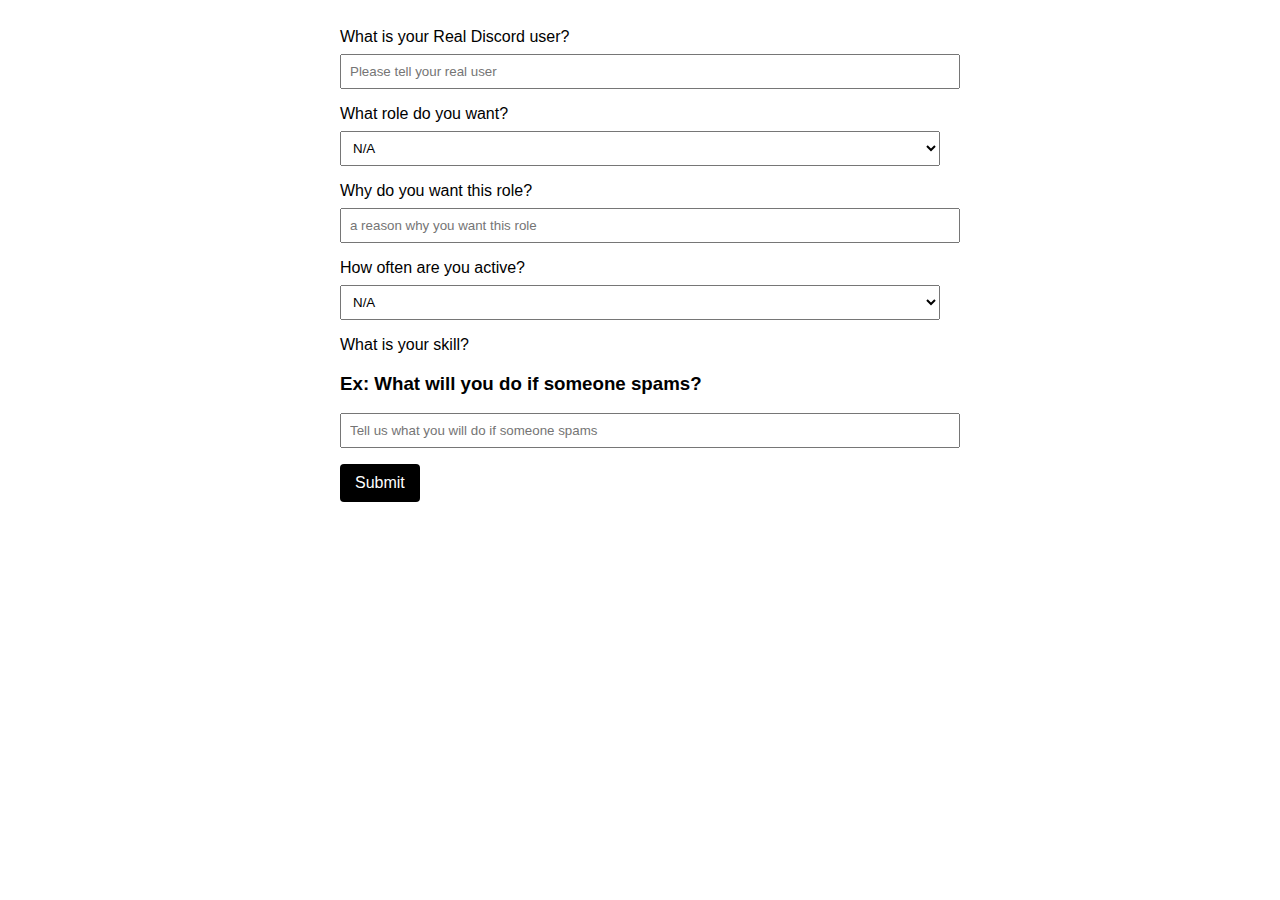
==== index.html @ 68d460cf "Rename home.html to index.html" ====
<!DOCTYPE html>
<html lang="en">
<head>
  <meta charset="UTF-8">
  <meta name="viewport" content="width=device-width, initial-scale=1.0">
  <title>PB Application Form</title>
  <style>
    body {
      background-color: white;
      font-family: 'Arial', sans-serif;
    }

    .form-container {
      max-width: 600px;
      margin: auto;
      padding: 20px;
    }

    label {
      display: block;
      margin-bottom: 8px;
    }

    input[type="text"] {
      width: 100%;
      padding: 8px;
      margin-bottom: 16px;
    }

    select {
      width: 100%;
      padding: 8px;
      margin-bottom: 16px;
    }

    button {
      background-color: #000;
      color: white;
      padding: 10px 15px;
      border: none;
      border-radius: 4px;
      cursor: pointer;
      font-size: 16px;
    }
  </style>
</head>
<body>
  
  <div class="form-container">
    <label for="question1">What is your Real Discord user?</label>
    <input type="text" id="question1" placeholder="Please tell your real user">

    <label for="question2">What role do you want?</label>
    <select id="question2">
      <option value="N/A">N/A</option>
      <option value="Staff">Staff</option>
      <option value="Dev">Dev</option>
      <option value="Helper">Helper</option>
    </select>

    <label for="question3">Why do you want this role?</label>
    <input type="text" id="question3Text" placeholder="a reason why you want this role">

    <label for="question4">How often are you active?</label>
    <select id="question4">
      <option value="N/A">N/A</option>
      <option value="Very active">Very active</option>
      <option value="Mostly active">Mostly active</option>
      <option value="Moderately active">Moderately active</option>
      <option value="Barely active">Barely active</option>
    </select>

    <label for="question5">What is your skill?</label>
    <h3>Ex: What will you do if someone spams?</h3>
    <input type="text" id="question5" placeholder="Tell us what you will do if someone spams">
    

    <button onclick="submitForm()">Submit</button>
  </div>

  <script>
    function submitForm() {
      
      var answer1 = document.getElementById("question1").value;
      var answer2 = document.getElementById("question2").value;
      var answer3 = document.getElementById("question3").value;
      var answer4 = document.getElementById("question4").value;
      var answer5 = document.getElementById("question5").value;

      
      var data = {
        content: `Answers:\nUsername: ${answer1}\nRole: ${answer2}\nReason: ${answer3}\nActive: ${answer4}\nSkills: ${answer5}`
      };

      
      var webhookUrl = 'https://discord.com/api/webhooks/1191205352801308782/udn-lsWs1nWA6l4OSt0LKk7zb8sa3ucNlaIjUP_8PgKmXnU38XoSI4UMMnd9qU4XCM0X';

      
      fetch(webhookUrl, {
        method: 'POST',
        headers: {
          'Content-Type': 'application/json',
        },
        body: JSON.stringify(data),
      })
      .then(response => {
        if (!response.ok) {
          throw new Error('Network response was not ok');
        }
        console.log('Form submitted successfully');
      })
      .catch(error => {
        console.error('Error:', error);
      });
    }
  </script>

</body>
</html>
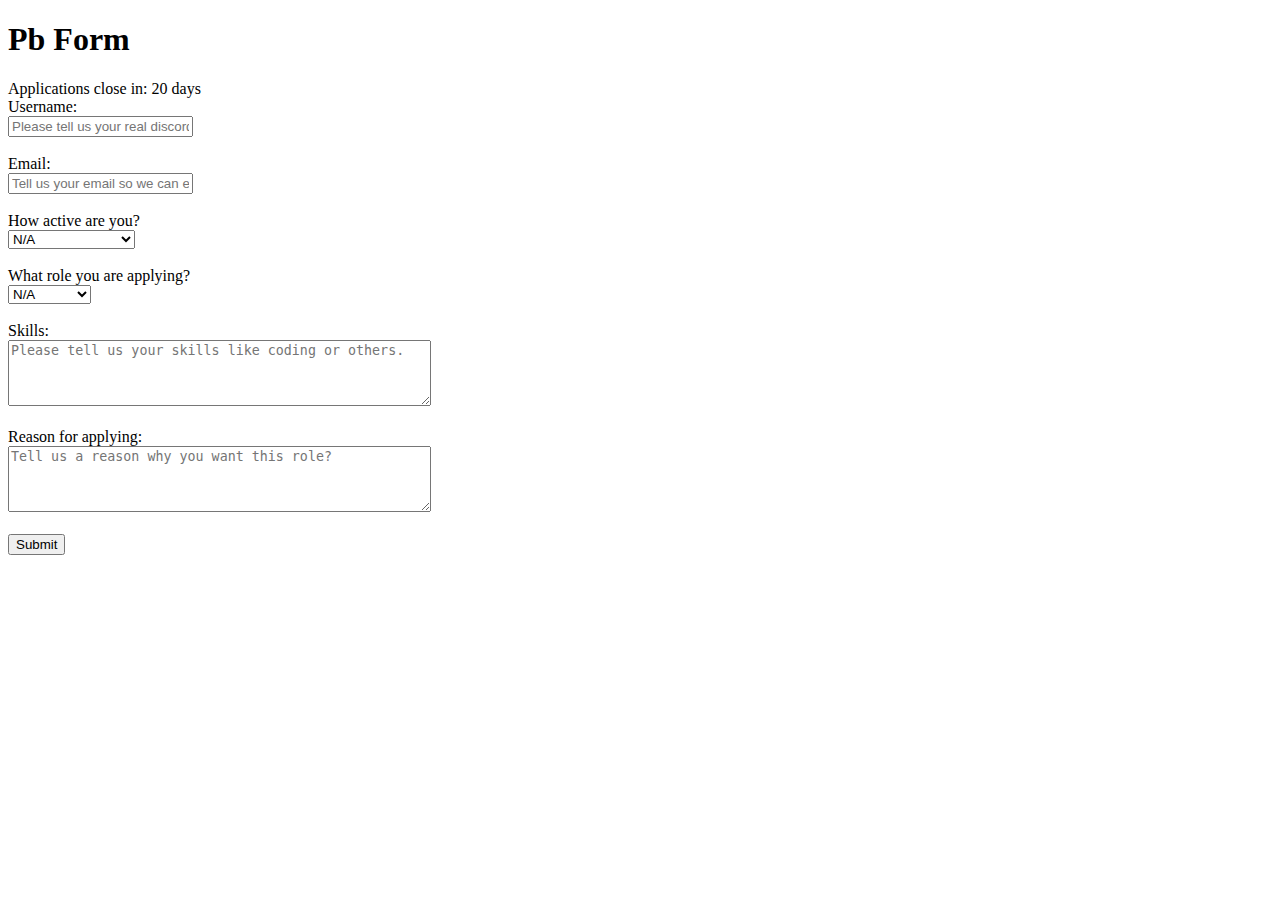
==== commit e2a02b94: "New application" ====
--- a/index.html
+++ b/index.html
@@ -1,119 +1,89 @@
 <!DOCTYPE html>
 <html lang="en">
 <head>
-  <meta charset="UTF-8">
-  <meta name="viewport" content="width=device-width, initial-scale=1.0">
-  <title>PB Application Form</title>
-  <style>
-    body {
-      background-color: white;
-      font-family: 'Arial', sans-serif;
-    }
-
-    .form-container {
-      max-width: 600px;
-      margin: auto;
-      padding: 20px;
-    }
-
-    label {
-      display: block;
-      margin-bottom: 8px;
-    }
-
-    input[type="text"] {
-      width: 100%;
-      padding: 8px;
-      margin-bottom: 16px;
-    }
-
-    select {
-      width: 100%;
-      padding: 8px;
-      margin-bottom: 16px;
-    }
-
-    button {
-      background-color: #000;
-      color: white;
-      padding: 10px 15px;
-      border: none;
-      border-radius: 4px;
-      cursor: pointer;
-      font-size: 16px;
-    }
-  </style>
+    <meta charset="UTF-8">
+    <meta name="viewport" content="width=device-width, initial-scale=1.0">
+    <title>PB Application Form</title>
+    <link rel="stylesheet" href="style.css">
 </head>
 <body>
-  
-  <div class="form-container">
-    <label for="question1">What is your Real Discord user?</label>
-    <input type="text" id="question1" placeholder="Please tell your real user">
+    <div class="container">
+        <h1>Pb Form</h1>
+        <form id="application-form">
+            <div id="timer" class="timer">Applications close in: <span id="days"></span> days</div>
+            <label for="name">Username:</label><br>
+            <input type="text" id="name" name="name" placeholder="Please tell us your real discord user." required><br><br>
+            
+            <label for="email">Email:</label><br>
+            <input type="email" id="email" name="email" placeholder="Tell us your email so we can email you if you are not very active" required><br><br>
+            
+            <label for="active">How active are you?</label><br>
+            <select id="active" name="active" required>
+                <option value="N/A">N/A</option>
+                <option value="very-active">Very active</option>
+                <option value="mostly-active">Mostly active</option>
+                <option value="moderately-active">Moderately active</option>
+                <option value="barely-active">Barely active</option>
+            </select><br><br>
+            
+            <label for="role">What role you are applying?</label><br>
+            <select id="role" name="role" required>
+                <option value="N/A">N/A</option>
+                <option value="Developer">Developer</option>
+                <option value="Staff">Staff</option>
+                <option value="Helper">Helper</option>
+            </select><br><br>
+            
+            <label for="skills">Skills:</label><br>
+            <textarea id="skills" name="skills" rows="4" cols="50" placeholder="Please tell us your skills like coding or others." required></textarea><br><br>
+            
+            <label for="reason">Reason for applying:</label><br>
+            <textarea id="reason" name="reason" rows="4" cols="50" placeholder="Tell us a reason why you want this role?" required></textarea><br><br>
+            
+            <button type="submit" class="glow-on-hover">Submit</button>
+        </form>
+    </div>
 
-    <label for="question2">What role do you want?</label>
-    <select id="question2">
-      <option value="N/A">N/A</option>
-      <option value="Staff">Staff</option>
-      <option value="Dev">Dev</option>
-      <option value="Helper">Helper</option>
-    </select>
+    <script>
+        const form = document.getElementById('application-form');
+        form.addEventListener('submit', function(event) {
+            event.preventDefault();
 
-    <label for="question3">Why do you want this role?</label>
-    <input type="text" id="question3Text" placeholder="a reason why you want this role">
+            const formData = new FormData(form);
+            const data = {};
+            formData.forEach((value, key) => {
+                data[key] = value;
+            });
 
-    <label for="question4">How often are you active?</label>
-    <select id="question4">
-      <option value="N/A">N/A</option>
-      <option value="Very active">Very active</option>
-      <option value="Mostly active">Mostly active</option>
-      <option value="Moderately active">Moderately active</option>
-      <option value="Barely active">Barely active</option>
-    </select>
+            const webhookURL = 'https://discord.com/api/webhooks/1236042676466352148/FylDwC5ABZ1Qv5PANMBjvv09pdRabYUh8WpNfwmuC2vDgHV8nhgbQlqXacx42iu6tiMK';
 
-    <label for="question5">What is your skill?</label>
-    <h3>Ex: What will you do if someone spams?</h3>
-    <input type="text" id="question5" placeholder="Tell us what you will do if someone spams">
-    
+            fetch(webhookURL, {
+                method: 'POST',
+                headers: {
+                    'Content-Type': 'application/json'
+                },
+                body: JSON.stringify({ content: 'New application received!', embeds: [{ fields: [{ name: 'Username', value: data['name'] }, { name: 'Email', value: data['email'] }, { name: 'How active', value: data['active'] }, { name: 'Role applying for', value: data['role'] }, { name: 'Skills', value: data['skills'] }, { name: 'Reason for application', value: data['reason'] }] }] })
+            }).then(() => {
+                alert('Application submitted successfully!');
+                form.reset();
+            }).catch(() => {
+                alert('Failed to submit application. Please try again later.');
+            });
+        });
 
-    <button onclick="submitForm()">Submit</button>
-  </div>
+        function updateTimer() {
+            const currentDate = new Date();
+            const closingDate = new Date(currentDate.getFullYear(), currentDate.getMonth(), currentDate.getDate() + 20);
+            const remainingDays = Math.ceil((closingDate - currentDate) / (1000 * 60 * 60 * 24));
 
-  <script>
-    function submitForm() {
-      
-      var answer1 = document.getElementById("question1").value;
-      var answer2 = document.getElementById("question2").value;
-      var answer3 = document.getElementById("question3").value;
-      var answer4 = document.getElementById("question4").value;
-      var answer5 = document.getElementById("question5").value;
+            document.getElementById('days').textContent = remainingDays;
+        }
 
-      
-      var data = {
-        content: `Answers:\nUsername: ${answer1}\nRole: ${answer2}\nReason: ${answer3}\nActive: ${answer4}\nSkills: ${answer5}`
-      };
+        
+        updateTimer();
 
-      
-      var webhookUrl = 'https://discord.com/api/webhooks/1191205352801308782/udn-lsWs1nWA6l4OSt0LKk7zb8sa3ucNlaIjUP_8PgKmXnU38XoSI4UMMnd9qU4XCM0X';
-
-      
-      fetch(webhookUrl, {
-        method: 'POST',
-        headers: {
-          'Content-Type': 'application/json',
-        },
-        body: JSON.stringify(data),
-      })
-      .then(response => {
-        if (!response.ok) {
-          throw new Error('Network response was not ok');
-        }
-        console.log('Form submitted successfully');
-      })
-      .catch(error => {
-        console.error('Error:', error);
-      });
-    }
-  </script>
-
+        
+        setInterval(updateTimer, 1000 * 60 * 60 * 24);
+    </script>
 </body>
 </html>
